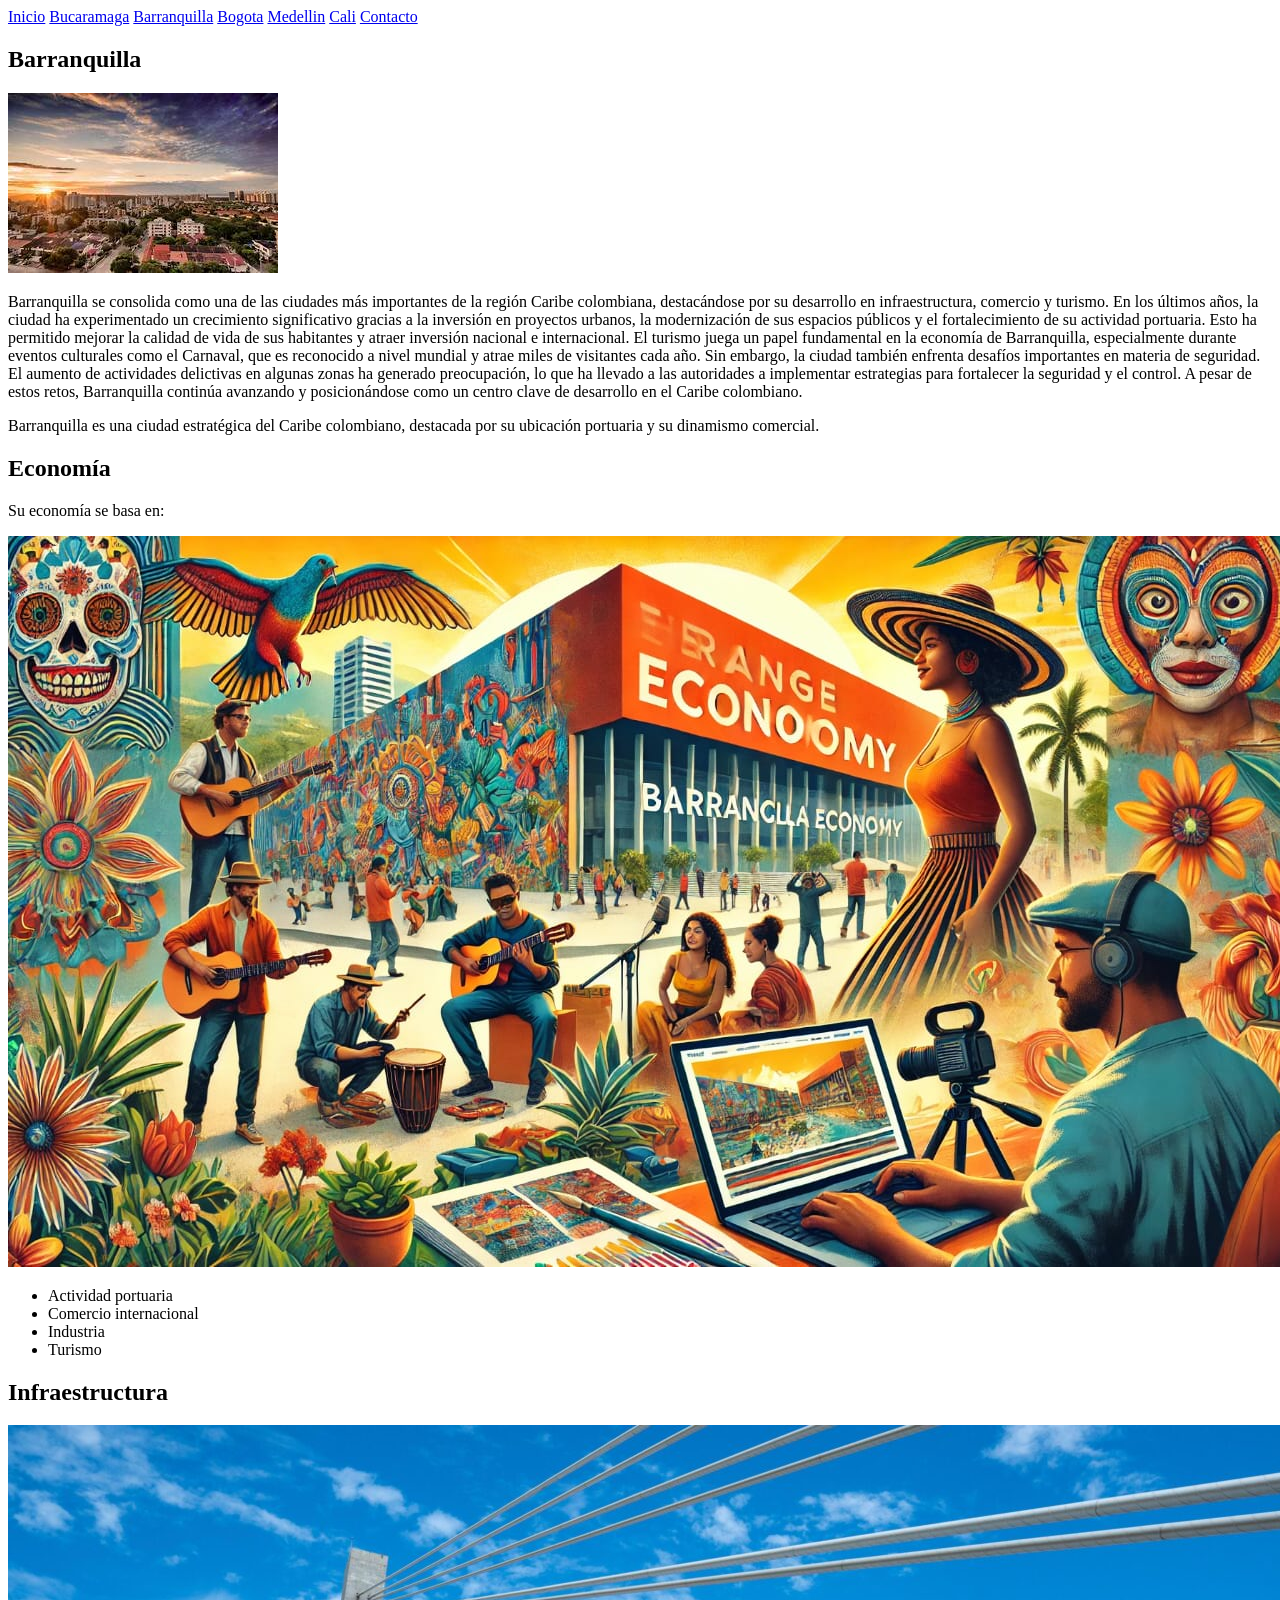
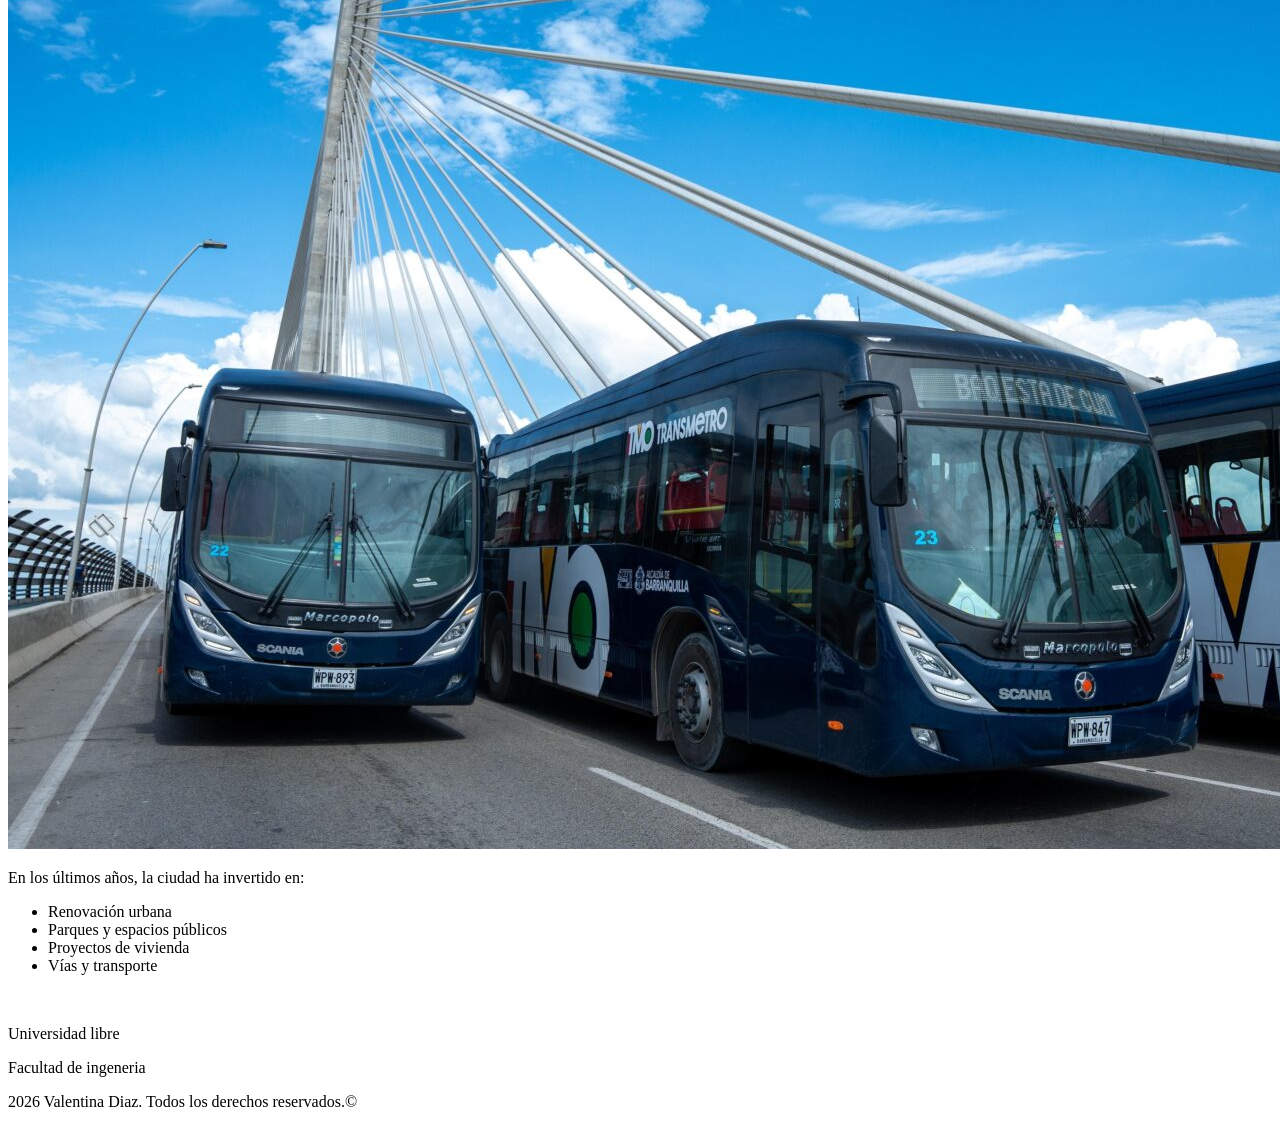
==== Barranquilla.html @ 2f16cbf5 "Add files via upload" ====
<!DOCTYPE html>
<html lang="es">
<head>
    <meta charset="UTF-8">
    <meta name="viewport" content="width=device-width, initial-scale=1.0">
    <title>colombia</title>
    <link rel="stylesheet" href="css/style.css">
</head>
<body>
    <header>
    <!-- Creacion de Menu-->
     <nav>
       <a href="index.html">Inicio</a>
      <a href="Bucaramanga.html">Bucaramaga</a>
      <a href="Barranquilla.html">Barranquilla</a>
      <a href="Bogota.html">Bogota</a>
      <a href="Medellin.html">Medellin</a>
      <a href="Cali.html">Cali</a>
      <a href="contacto.html">Contacto</a>
     </nav>


 </header>
    
 <main>
    <h2>Barranquilla</h2>
    <a><img src="img/Barranquilla.png"></a>

    <p>Barranquilla se consolida como una de las ciudades más importantes de la región Caribe colombiana, destacándose por su desarrollo en infraestructura, comercio y turismo.
En los últimos años, la ciudad ha experimentado un crecimiento significativo gracias a la inversión en proyectos urbanos, la modernización de sus espacios públicos y el fortalecimiento de su actividad portuaria. Esto ha permitido mejorar la calidad de vida de sus habitantes y atraer inversión nacional e internacional.
El turismo juega un papel fundamental en la economía de Barranquilla, especialmente durante eventos culturales como el Carnaval, que es reconocido a nivel mundial y atrae miles de visitantes cada año.
Sin embargo, la ciudad también enfrenta desafíos importantes en materia de seguridad. El aumento de actividades delictivas en algunas zonas ha generado preocupación, lo que ha llevado a las autoridades a implementar estrategias para fortalecer la seguridad y el control.
A pesar de estos retos, Barranquilla continúa avanzando y posicionándose como un centro clave de desarrollo en el Caribe colombiano.</p>
    
<p> Barranquilla es una ciudad estratégica del Caribe colombiano, destacada por su ubicación portuaria y su dinamismo comercial. </p>
<h2>Economía</h2>
<p>Su economía se basa en:</p>
<a><img src="img/economiabq.png"></a>
<ul>
  <li>	Actividad portuaria</li>
  <li>	Comercio internacional</li>
  <li>	Industria</li>
  <li>	Turismo</li>
</ul>

<h2>Infraestructura</h2>
<a><img src="img/baqmovilidad.png"></a>
<p>En los últimos años, la ciudad ha invertido en:</p>
<ul>
  <li>Renovación urbana</li>
  <li>Parques y espacios públicos</li>
  <li>Proyectos de vivienda</li>
  <li>Vías y transporte</li>
</ul>
<p>  </p>
    <br>

 </main>

 <footer>
    
    <p>Universidad libre</p>
    <p>Facultad de ingeneria</p>
    <p>2026 Valentina Diaz. Todos los derechos reservados.&copy;</p>


 </footer>


</body>
</html>
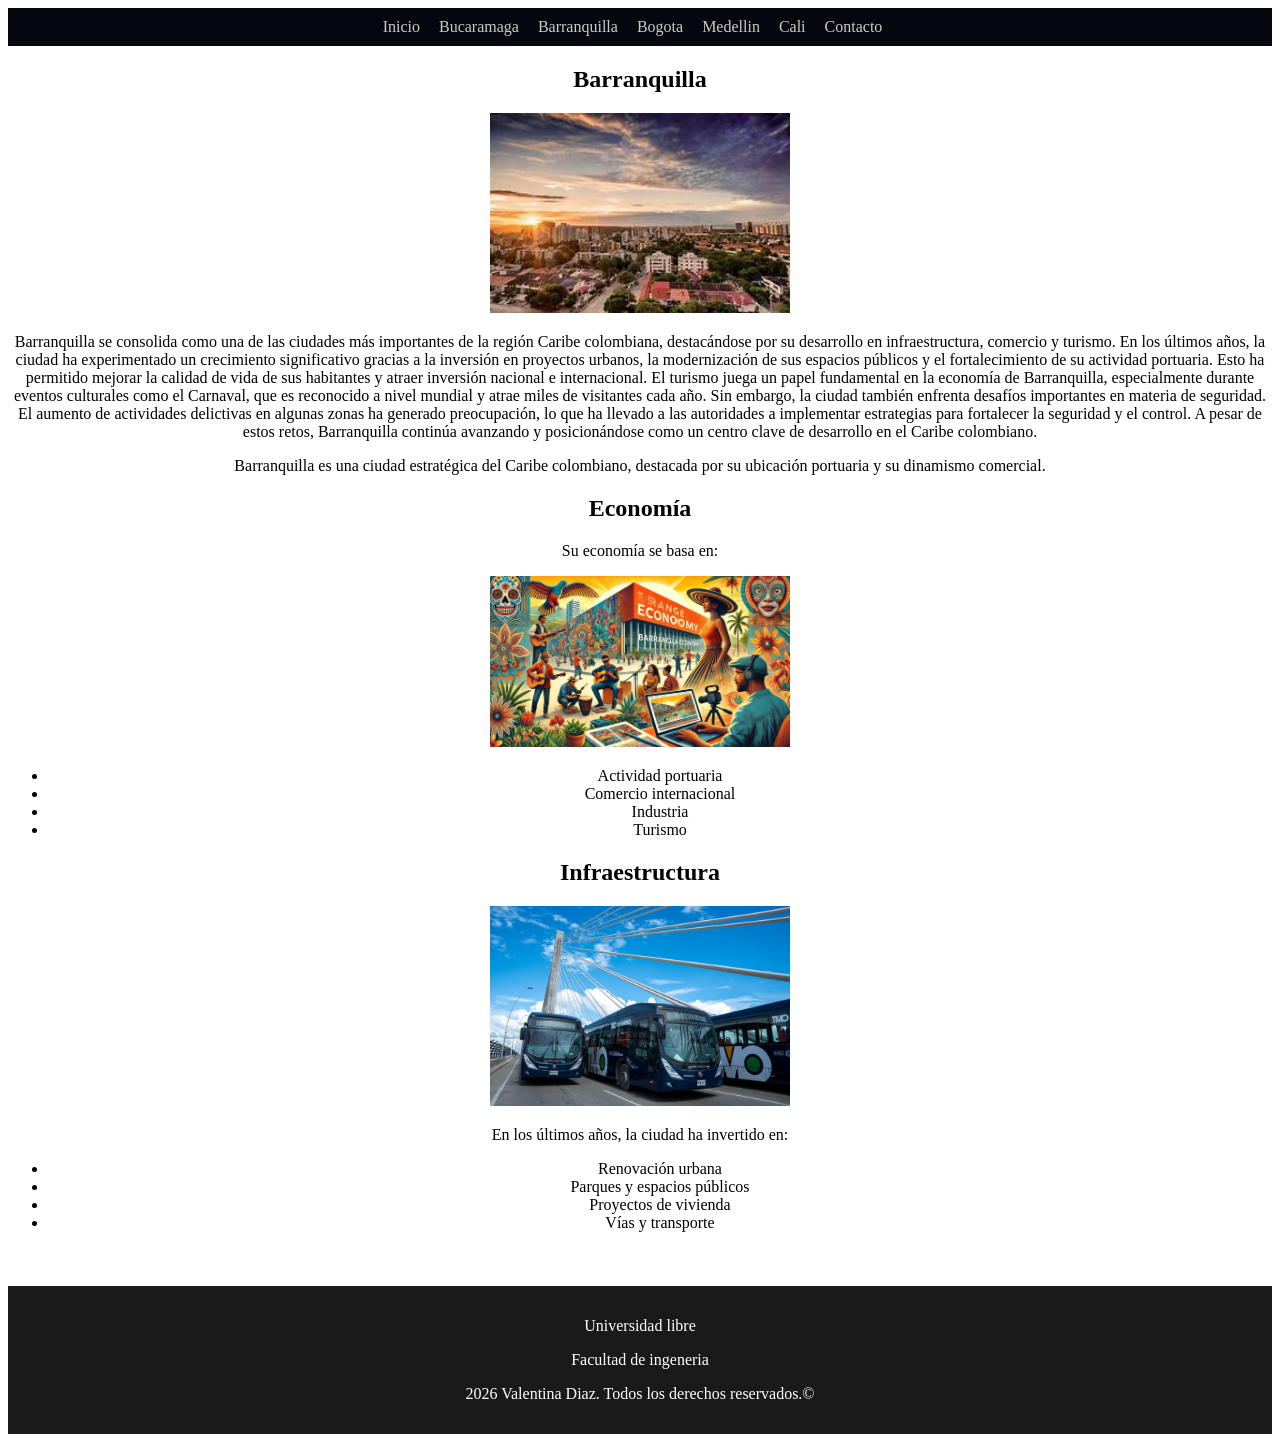
==== commit a4352b68: "Add files via upload" ====
--- a/Barranquilla.html
+++ b/Barranquilla.html
@@ -4,7 +4,7 @@
     <meta charset="UTF-8">
     <meta name="viewport" content="width=device-width, initial-scale=1.0">
     <title>colombia</title>
-    <link rel="stylesheet" href="css/style.css">
+    <link rel="stylesheet" href="css/Style.css">
 </head>
 <body>
     <header>
--- a/css/Style.css
+++ b/css/Style.css
@@ -0,0 +1,45 @@
+header{
+ background-color: rgb(0, 0, 0);
+ color: rgba(253, 251, 249, 0.8);
+ text-align: center;
+}
+
+nav{
+    background-color: rgb(6, 7, 14);
+    padding: 10px;
+    text-align: center;
+   }
+
+   /* estilo en cada enlace */
+   nav a{
+   color: rgba(253, 251, 249, 0.8);
+   text-decoration: none;
+   margin-right: 15px; /* espacio entre opciones */
+   font-size: 16px;
+
+   }
+
+   /* Efecto al pasar el mouse */
+   Nav a:hover{
+      text-decoration: underline;
+
+   }
+
+   footer{
+    text-align: center;
+   }
+   main{
+    text-align: center;
+   }
+   main img{
+    max-width: 80%;
+    height: auto;
+    width: 300px;
+   }
+/* ===== FOOTER ===== */
+footer {
+    background-color: #1a1a1a;
+    color: white;
+    padding: 15px;
+    margin-top: 20px;
+}
